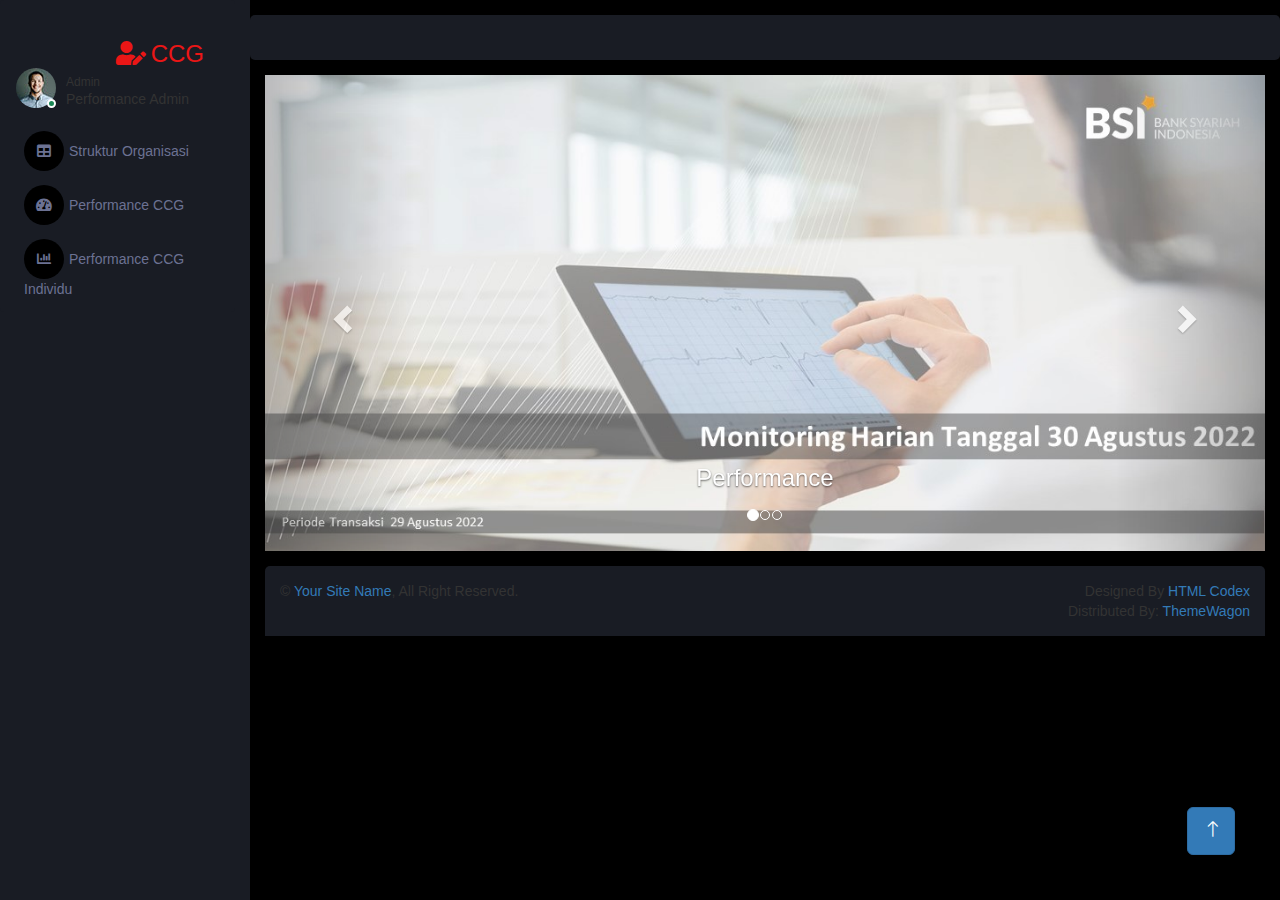
==== index.html @ 51011b2c "Edit" ====
<!DOCTYPE html>
<html lang="en">

<head>
    <meta charset="utf-8">
    <title>Customer Care Dashboard</title>
    <meta content="width=device-width, initial-scale=1.0" name="viewport">
    <meta content="" name="keywords">
    <meta content="" name="description">

    <!-- Favicon -->
    <link href="img/favicon.ico" rel="icon">

    <!-- Google Web Fonts -->
    <link rel="preconnect" href="https://fonts.googleapis.com">
    <link rel="preconnect" href="https://fonts.gstatic.com" crossorigin>
    <link href="https://fonts.googleapis.com/css2?family=Open+Sans:wght@400;600&family=Roboto:wght@500;700&display=swap" rel="stylesheet"> 
    
    <!-- Icon Font Stylesheet -->
    <link href="https://cdnjs.cloudflare.com/ajax/libs/font-awesome/5.10.0/css/all.min.css" rel="stylesheet">
    <link href="https://cdn.jsdelivr.net/npm/bootstrap-icons@1.4.1/font/bootstrap-icons.css" rel="stylesheet">

    <!-- Libraries Stylesheet -->
    <link href="lib/owlcarousel/assets/owl.carousel.min.css" rel="stylesheet">
    <link href="lib/tempusdominus/css/tempusdominus-bootstrap-4.min.css" rel="stylesheet" />

    <!-- Customized Bootstrap Stylesheet -->
    <link href="css/bootstrap.min.css" rel="stylesheet">

    <!-- Template Stylesheet -->
    <link href="css/style.css" rel="stylesheet">
    <title>Bootstrap Example</title>
    <meta charset="utf-8">
    <meta name="viewport" content="width=device-width, initial-scale=1">
    <link rel="stylesheet" href="https://maxcdn.bootstrapcdn.com/bootstrap/3.4.1/css/bootstrap.min.css">
    <script src="https://ajax.googleapis.com/ajax/libs/jquery/3.6.0/jquery.min.js"></script>
    <script src="https://maxcdn.bootstrapcdn.com/bootstrap/3.4.1/js/bootstrap.min.js"></script>
</head>

<body>
    <div class="container-fluid position-relative d-flex p-0">
        <!-- Spinner Start -->
        <div id="spinner" class="show bg-dark position-fixed translate-middle w-100 vh-100 top-50 start-50 d-flex align-items-center justify-content-center">
            <div class="spinner-border text-primary" style="width: 3rem; height: 3rem;" role="status">
                <span class="sr-only">Loading...</span>
            </div>
        </div>
        <!-- Spinner End -->


        <!-- Sidebar Start -->
        <div class="sidebar pe-4 pb-3">
            <nav class="navbar bg-secondary navbar-dark">
                <a href="index.html" class="navbar-brand mx-4 mb-3">
                    <h3 class="text-primary"><i class="fa fa-user-edit me-2"></i>CCG</h3>
                </a>
                <div class="d-flex align-items-center ms-4 mb-4">
                    <div class="position-relative">
                        <img class="rounded-circle" src="img/user.jpg" alt="" style="width: 40px; height: 40px;">
                        <div class="bg-success rounded-circle border border-2 border-white position-absolute end-0 bottom-0 p-1"></div>
                    </div>
                    <div class="ms-3">
                        <h6 class="mb-0">Admin</h6>
                        <span>Performance Admin</span>
                    </div>
                </div>
                <div class="navbar-nav w-100">
                    <a href="struktur.html" class="nav-item nav-link"><i class="fa fa-table me-2"></i>Struktur Organisasi</a>
                    <a href="index.html" class="nav-item nav-link"><i class="fa fa-tachometer-alt me-2"></i>Performance CCG</a>
                    <a href="performance.html" class="nav-item nav-link"><i class="fa fa-chart-bar me-2"></i>Performance CCG Individu</a>                                        
                </div>
            </nav>
        </div>
        <!-- Sidebar End -->


        <!-- Content Start -->
        <div class="content">                
            <!-- Sales Chart Start -->
            <div class="container-fluid pt-4 px-4">
                <div class="row g-4">                    
                        <div class="bg-secondary text-center rounded p-4">
                            <div class="d-flex align-items-center justify-content-between mb-4">
                                <!-- <h6 class="mb-0">Performance</h6>
                                <a href="">Show All</a> -->
                            </div>                                                                                
                            <!-- <img class="" src="img/Pengaduan1.jpeg" alt="" style="width: 1300px; height: 600px;"> -->
                        </div>                                                                                          
                </div>                
            </div>                                                
            <!-- Sales Chart End -->                

            <div class="container-fluid pt-4 px-4">                
                <div id="myCarousel" class="carousel slide" data-ride="carousel">
                <!-- Indicators -->
                <ol class="carousel-indicators">
                    <li data-target="#myCarousel" data-slide-to="0" class="active"></li>
                    <li data-target="#myCarousel" data-slide-to="1"></li>
                    <li data-target="#myCarousel" data-slide-to="2"></li>
                </ol>

                <!-- Wrapper for slides -->
                <div class="carousel-inner">              
                    <div class="item active">
                    <img src="img/Pengaduan1.JPG" alt="Performance">
                    <div class="carousel-caption">
                        <h3>Performance</h3>                        
                    </div>
                    </div>              
                    <div class="item">
                    <img src="img/Pengaduan2.JPG" alt="Performance">
                    <div class="carousel-caption">
                        <h3>Performance</h3>                        
                    </div>
                    </div>                  
                    <div class="item">
                    <img src="img/Pengaduan3.JPG" alt="Performance">
                    <div class="carousel-caption">
                        <h3>Performance</h3>                        
                    </div>
                    </div>
                    <div class="item">
                    <img src="img/Pengaduan4.JPG" alt="Performance">
                    <div class="carousel-caption">
                        <h3>Performance</h3>                        
                    </div>
                    </div>
                    <div class="item">
                    <img src="img/Pengaduan5.JPG" alt="Performance">
                    <div class="carousel-caption">
                        <h3>Performance</h3>                        
                    </div>
                    </div>
                    <div class="item">
                    <img src="img/Pengaduan6.JPG" alt="Performance">
                    <div class="carousel-caption">
                        <h3>Performance</h3>                        
                    </div>
                    </div>
                    <div class="item">
                    <img src="img/Pengaduan7.JPG" alt="Performance">
                    <div class="carousel-caption">
                        <h3>Performance</h3>                        
                    </div>
                    </div>                    
                </div>              
                <!-- Left and right controls -->
                <a class="left carousel-control" href="#myCarousel" data-slide="prev">
                    <span class="glyphicon glyphicon-chevron-left"></span>
                    <span class="sr-only">Previous</span>
                </a>
                <a class="right carousel-control" href="#myCarousel" data-slide="next">
                    <span class="glyphicon glyphicon-chevron-right"></span>
                    <span class="sr-only">Next</span>
                </a>
                </div>
            </div>

            <!--<div class="container-fluid pt-4 px-4">                
                <div id="myCarousel" class="carousel slide" data-ride="carousel">
                <!-- Indicators -->
               <!-- <ol class="carousel-indicators">
                    <li data-target="#myCarousel" data-slide-to="0" class="active"></li>
                    <li data-target="#myCarousel" data-slide-to="1"></li>
                    <li data-target="#myCarousel" data-slide-to="2"></li>
                </ol>

                <!-- Wrapper for slides -->
                <!--<div class="carousel-inner">              
                    <div class="item active">
                    <img src="img/Pengaduan1.jpeg" alt="Performance" style="width:100%;">
                    <div class="carousel-caption">
                        <h3>Performance</h3>                        
                    </div>
                    </div>              
                    <div class="item">
                    <img src="img/Pengaduan2.jpeg" alt="Performance" style="width:100%;">
                    <div class="carousel-caption">
                        <h3>Performance</h3>                        
                    </div>
                    </div>                  
                    <div class="item">
                    <img src="img/Pengaduan3.jpeg" alt="Performance" style="width:100%;">
                    <div class="carousel-caption">
                        <h3>Performance</h3>                        
                    </div>
                    </div>
                
                </div>              
                <!-- Left and right controls -->
                <!--<a class="left carousel-control" href="#myCarousel" data-slide="prev">
                    <span class="glyphicon glyphicon-chevron-left"></span>
                    <span class="sr-only">Previous</span>
                </a>
                <a class="right carousel-control" href="#myCarousel" data-slide="next">
                    <span class="glyphicon glyphicon-chevron-right"></span>
                    <span class="sr-only">Next</span>
                </a>
                </div>
            </div>

            <!-- Footer Start -->
            <div class="container-fluid pt-4 px-4">
                <div class="bg-secondary rounded-top p-4">
                    <div class="row">
                        <div class="col-12 col-sm-6 text-center text-sm-start">
                            &copy; <a href="#">Your Site Name</a>, All Right Reserved. 
                        </div>
                        <div class="col-12 col-sm-6 text-center text-sm-end">
                            <!--/*** This template is free as long as you keep the footer author’s credit link/attribution link/backlink. If you'd like to use the template without the footer author’s credit link/attribution link/backlink, you can purchase the Credit Removal License from "https://htmlcodex.com/credit-removal". Thank you for your support. ***/-->
                            Designed By <a href="https://htmlcodex.com">HTML Codex</a>
                            <br>Distributed By: <a href="https://themewagon.com" target="_blank">ThemeWagon</a>
                        </div>
                    </div>
                </div>
            </div>
            <!-- Footer End -->        
        </div>

        
            <!-- Content End -->


        <!-- Back to Top -->
        <a href="#" class="btn btn-lg btn-primary btn-lg-square back-to-top"><i class="bi bi-arrow-up"></i></a>
    </div>

    <!-- JavaScript Libraries -->
    <script src="https://code.jquery.com/jquery-3.4.1.min.js"></script>
    <script src="https://cdn.jsdelivr.net/npm/bootstrap@5.0.0/dist/js/bootstrap.bundle.min.js"></script>
    <script src="lib/chart/chart.min.js"></script>
    <script src="lib/easing/easing.min.js"></script>
    <script src="lib/waypoints/waypoints.min.js"></script>
    <script src="lib/owlcarousel/owl.carousel.min.js"></script>
    <script src="lib/tempusdominus/js/moment.min.js"></script>
    <script src="lib/tempusdominus/js/moment-timezone.min.js"></script>
    <script src="lib/tempusdominus/js/tempusdominus-bootstrap-4.min.js"></script>

    <!-- Template Javascript -->
    <script src="js/main.js"></script>
</body>

</html>
---- css/style.css ----
/********** Template CSS **********/
:root {
    --primary: #EB1616;
    --secondary: #191C24;
    --light: #6C7293;
    --dark: #000000;
}

.back-to-top {
    position: fixed;
    display: none;
    right: 45px;
    bottom: 45px;
    z-index: 99;
}


/*** Spinner ***/
#spinner {
    opacity: 0;
    visibility: hidden;
    transition: opacity .5s ease-out, visibility 0s linear .5s;
    z-index: 99999;
}

#spinner.show {
    transition: opacity .5s ease-out, visibility 0s linear 0s;
    visibility: visible;
    opacity: 1;
}


/*** Button ***/
.btn {
    transition: .5s;
}

.btn-square {
    width: 38px;
    height: 38px;
}

.btn-sm-square {
    width: 32px;
    height: 32px;
}

.btn-lg-square {
    width: 48px;
    height: 48px;
}

.btn-square,
.btn-sm-square,
.btn-lg-square {
    padding: 0;
    display: inline-flex;
    align-items: center;
    justify-content: center;
    font-weight: normal;
    border-radius: 50px;
}


/*** Layout ***/
.sidebar {
    position: fixed;
    top: 0;
    left: 0;
    bottom: 0;
    width: 250px;
    height: 100vh;
    overflow-y: auto;
    background: var(--secondary);
    transition: 0.5s;
    z-index: 999;
}

.content {
    margin-left: 250px;
    min-height: 100vh;
    background: var(--dark);
    transition: 0.5s;
}

@media (min-width: 992px) {
    .sidebar {
        margin-left: 0;
    }

    .sidebar.open {
        margin-left: -250px;
    }

    .content {
        width: calc(100% - 250px);
    }

    .content.open {
        width: 100%;
        margin-left: 0;
    }
}

@media (max-width: 991.98px) {
    .sidebar {
        margin-left: -250px;
    }

    .sidebar.open {
        margin-left: 0;
    }

    .content {
        width: 100%;
        margin-left: 0;
    }
}


/*** Navbar ***/
.sidebar .navbar .navbar-nav .nav-link {
    padding: 7px 20px;
    color: var(--light);
    font-weight: 500;
    border-left: 3px solid var(--secondary);
    border-radius: 0 30px 30px 0;
    outline: none;
}

.sidebar .navbar .navbar-nav .nav-link:hover,
.sidebar .navbar .navbar-nav .nav-link.active {
    color: var(--primary);
    background: var(--dark);
    border-color: var(--primary);
}

.sidebar .navbar .navbar-nav .nav-link i {
    width: 40px;
    height: 40px;
    display: inline-flex;
    align-items: center;
    justify-content: center;
    background: var(--dark);
    border-radius: 40px;
}

.sidebar .navbar .navbar-nav .nav-link:hover i,
.sidebar .navbar .navbar-nav .nav-link.active i {
    background: var(--secondary);
}

.sidebar .navbar .dropdown-toggle::after {
    position: absolute;
    top: 15px;
    right: 15px;
    border: none;
    content: "\f107";
    font-family: "Font Awesome 5 Free";
    font-weight: 900;
    transition: .5s;
}

.sidebar .navbar .dropdown-toggle[aria-expanded=true]::after {
    transform: rotate(-180deg);
}

.sidebar .navbar .dropdown-item {
    padding-left: 25px;
    border-radius: 0 30px 30px 0;
    color: var(--light);
}

.sidebar .navbar .dropdown-item:hover,
.sidebar .navbar .dropdown-item.active {
    background: var(--dark);
}

.content .navbar .navbar-nav .nav-link {
    margin-left: 25px;
    padding: 12px 0;
    color: var(--light);
    outline: none;
}

.content .navbar .navbar-nav .nav-link:hover,
.content .navbar .navbar-nav .nav-link.active {
    color: var(--primary);
}

.content .navbar .sidebar-toggler,
.content .navbar .navbar-nav .nav-link i {
    width: 40px;
    height: 40px;
    display: inline-flex;
    align-items: center;
    justify-content: center;
    background: var(--dark);
    border-radius: 40px;
}

.content .navbar .dropdown-item {
    color: var(--light);
}

.content .navbar .dropdown-item:hover,
.content .navbar .dropdown-item.active {
    background: var(--dark);
}

.content .navbar .dropdown-toggle::after {
    margin-left: 6px;
    vertical-align: middle;
    border: none;
    content: "\f107";
    font-family: "Font Awesome 5 Free";
    font-weight: 900;
    transition: .5s;
}

.content .navbar .dropdown-toggle[aria-expanded=true]::after {
    transform: rotate(-180deg);
}

@media (max-width: 575.98px) {
    .content .navbar .navbar-nav .nav-link {
        margin-left: 15px;
    }
}


/*** Date Picker ***/
.bootstrap-datetimepicker-widget.bottom {
    top: auto !important;
}

.bootstrap-datetimepicker-widget .table * {
    border-bottom-width: 0px;
}

.bootstrap-datetimepicker-widget .table th {
    font-weight: 500;
}

.bootstrap-datetimepicker-widget.dropdown-menu {
    padding: 10px;
    border-radius: 2px;
}

.bootstrap-datetimepicker-widget table td.active,
.bootstrap-datetimepicker-widget table td.active:hover {
    background: var(--primary);
}

.bootstrap-datetimepicker-widget table td.today::before {
    border-bottom-color: var(--primary);
}


/*** Testimonial ***/
.progress .progress-bar {
    width: 0px;
    transition: 2s;
}


/*** Testimonial ***/
.testimonial-carousel .owl-dots {
    margin-top: 24px;
    display: flex;
    align-items: flex-end;
    justify-content: center;
}

.testimonial-carousel .owl-dot {
    position: relative;
    display: inline-block;
    margin: 0 5px;
    width: 15px;
    height: 15px;
    border: 5px solid var(--primary);
    border-radius: 15px;
    transition: .5s;
}

.testimonial-carousel .owl-dot.active {
    background: var(--dark);
    border-color: var(--primary);
}
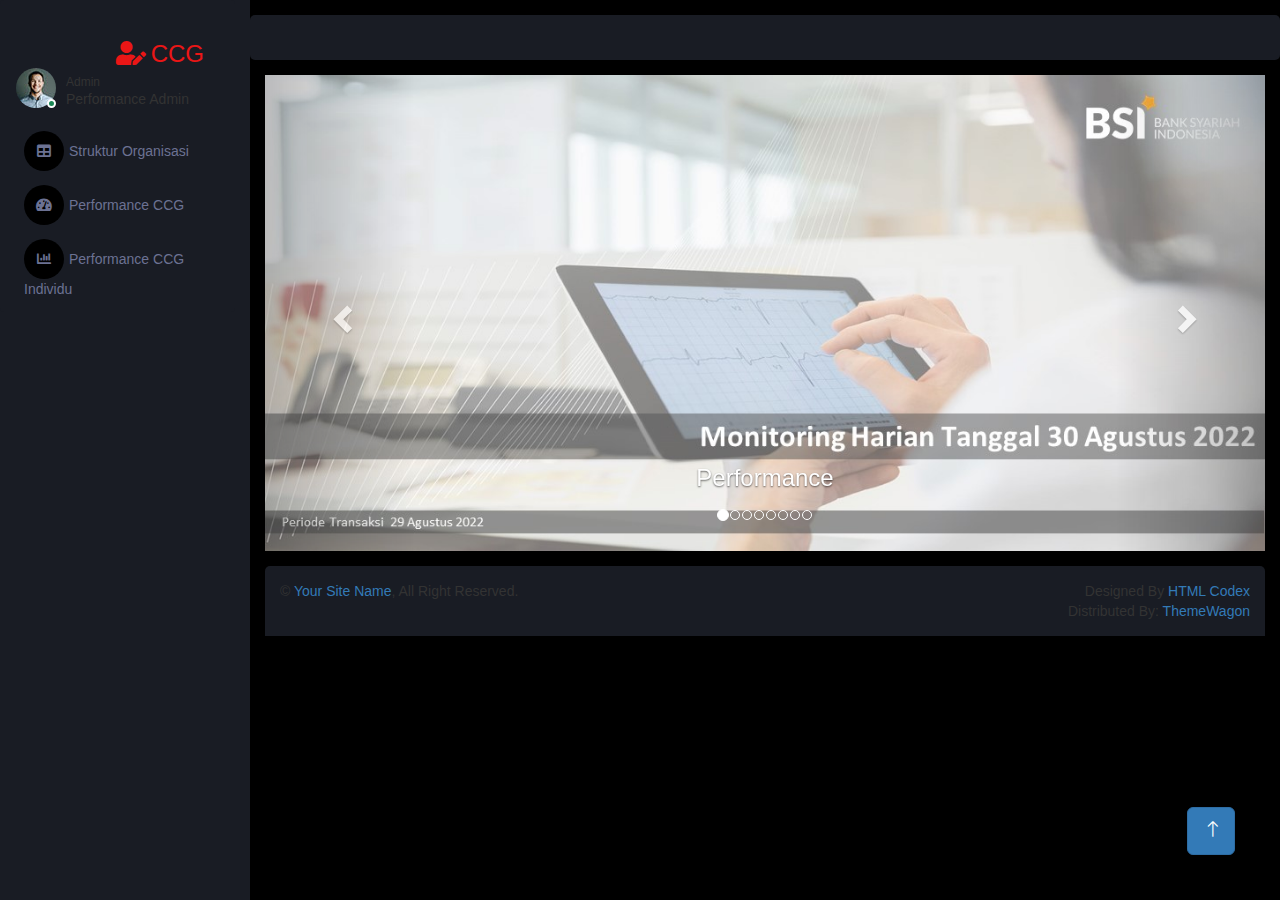
==== commit 1f421db5: "Update index.html" ====
--- a/index.html
+++ b/index.html
@@ -97,6 +97,11 @@
                     <li data-target="#myCarousel" data-slide-to="0" class="active"></li>
                     <li data-target="#myCarousel" data-slide-to="1"></li>
                     <li data-target="#myCarousel" data-slide-to="2"></li>
+                    <li data-target="#myCarousel" data-slide-to="3"></li>
+                    <li data-target="#myCarousel" data-slide-to="4"></li>
+                    <li data-target="#myCarousel" data-slide-to="5"></li>
+                    <li data-target="#myCarousel" data-slide-to="6"></li>
+                    <li data-target="#myCarousel" data-slide-to="7"></li>                
                 </ol>
 
                 <!-- Wrapper for slides -->
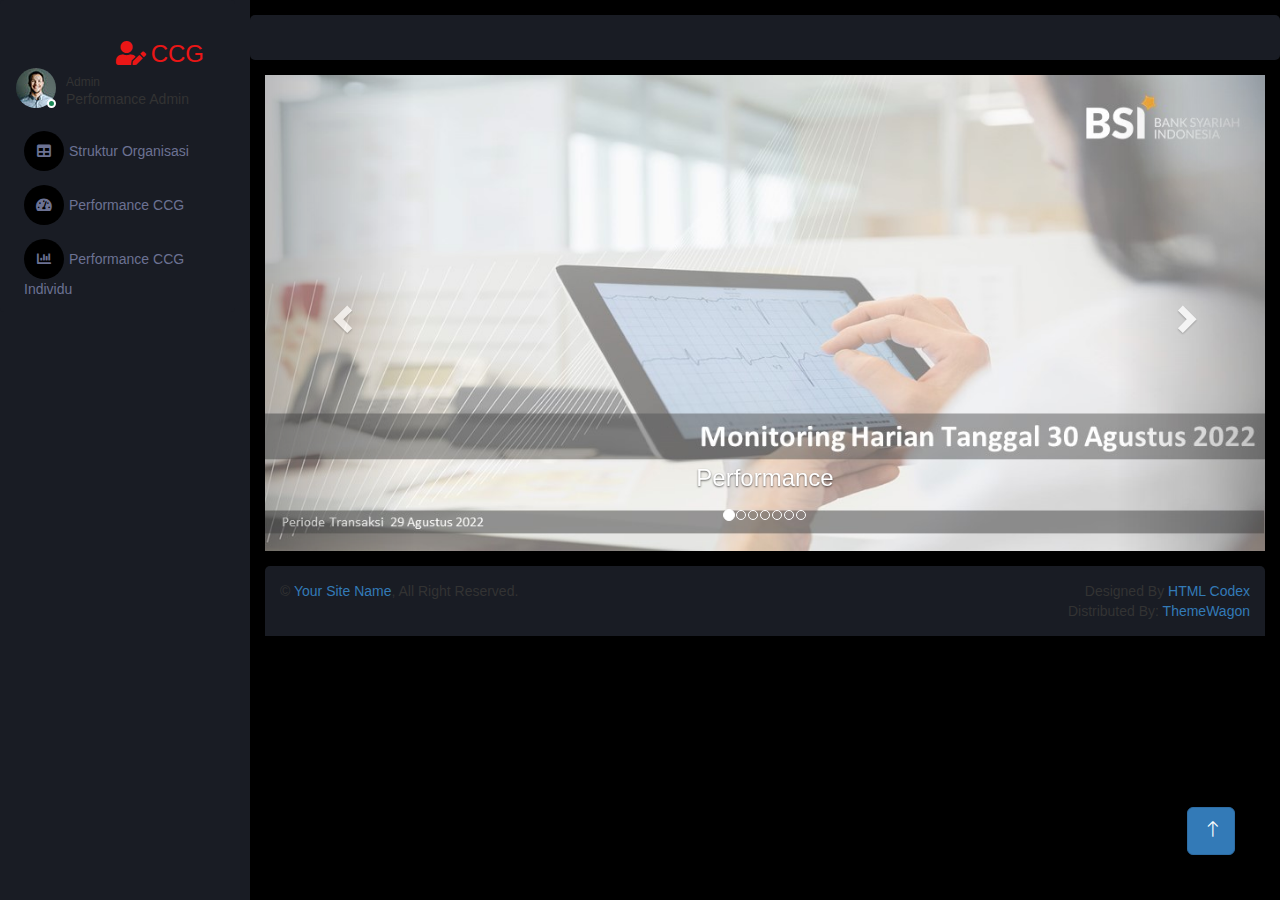
==== commit f687fbe2: "Update index.html" ====
--- a/index.html
+++ b/index.html
@@ -100,8 +100,7 @@
                     <li data-target="#myCarousel" data-slide-to="3"></li>
                     <li data-target="#myCarousel" data-slide-to="4"></li>
                     <li data-target="#myCarousel" data-slide-to="5"></li>
-                    <li data-target="#myCarousel" data-slide-to="6"></li>
-                    <li data-target="#myCarousel" data-slide-to="7"></li>                
+                    <li data-target="#myCarousel" data-slide-to="6"></li>                                  
                 </ol>
 
                 <!-- Wrapper for slides -->
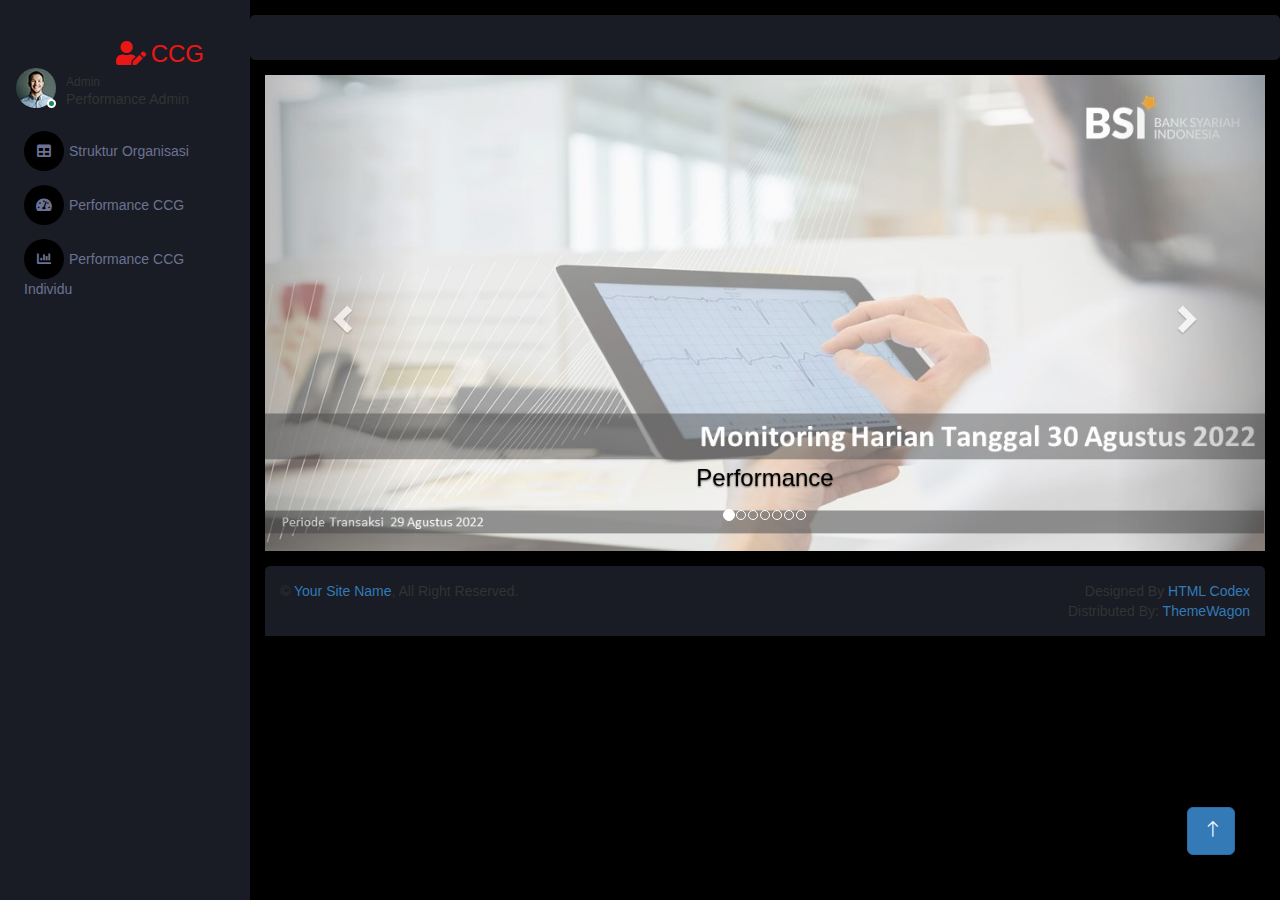
==== commit aea14dc6: "Update index.html" ====
--- a/index.html
+++ b/index.html
@@ -108,43 +108,43 @@
                     <div class="item active">
                     <img src="img/Pengaduan1.JPG" alt="Performance">
                     <div class="carousel-caption">
-                        <h3>Performance</h3>                        
+                        <h3 style="color: #000000;">Performance</h3>                      
                     </div>
                     </div>              
                     <div class="item">
                     <img src="img/Pengaduan2.JPG" alt="Performance">
                     <div class="carousel-caption">
-                        <h3>Performance</h3>                        
+                        <h3 style="color: #000000;">Performance</h3>                      
                     </div>
                     </div>                  
                     <div class="item">
                     <img src="img/Pengaduan3.JPG" alt="Performance">
                     <div class="carousel-caption">
-                        <h3>Performance</h3>                        
+                        <h3 style="color: #000000;">Performance</h3>                      
                     </div>
                     </div>
                     <div class="item">
                     <img src="img/Pengaduan4.JPG" alt="Performance">
                     <div class="carousel-caption">
-                        <h3>Performance</h3>                        
+                        <h3 style="color: #000000;">Performance</h3>                        
                     </div>
                     </div>
                     <div class="item">
                     <img src="img/Pengaduan5.JPG" alt="Performance">
                     <div class="carousel-caption">
-                        <h3>Performance</h3>                        
+                        <h3 style="color: #000000;">Performance</h3>                       
                     </div>
                     </div>
                     <div class="item">
                     <img src="img/Pengaduan6.JPG" alt="Performance">
                     <div class="carousel-caption">
-                        <h3>Performance</h3>                        
+                        <h3 style="color: #000000;">Performance</h3>                        
                     </div>
                     </div>
                     <div class="item">
                     <img src="img/Pengaduan7.JPG" alt="Performance">
                     <div class="carousel-caption">
-                        <h3>Performance</h3>                        
+                        <h3 style="color: #000000;">Performance</h3>                      
                     </div>
                     </div>                    
                 </div>              
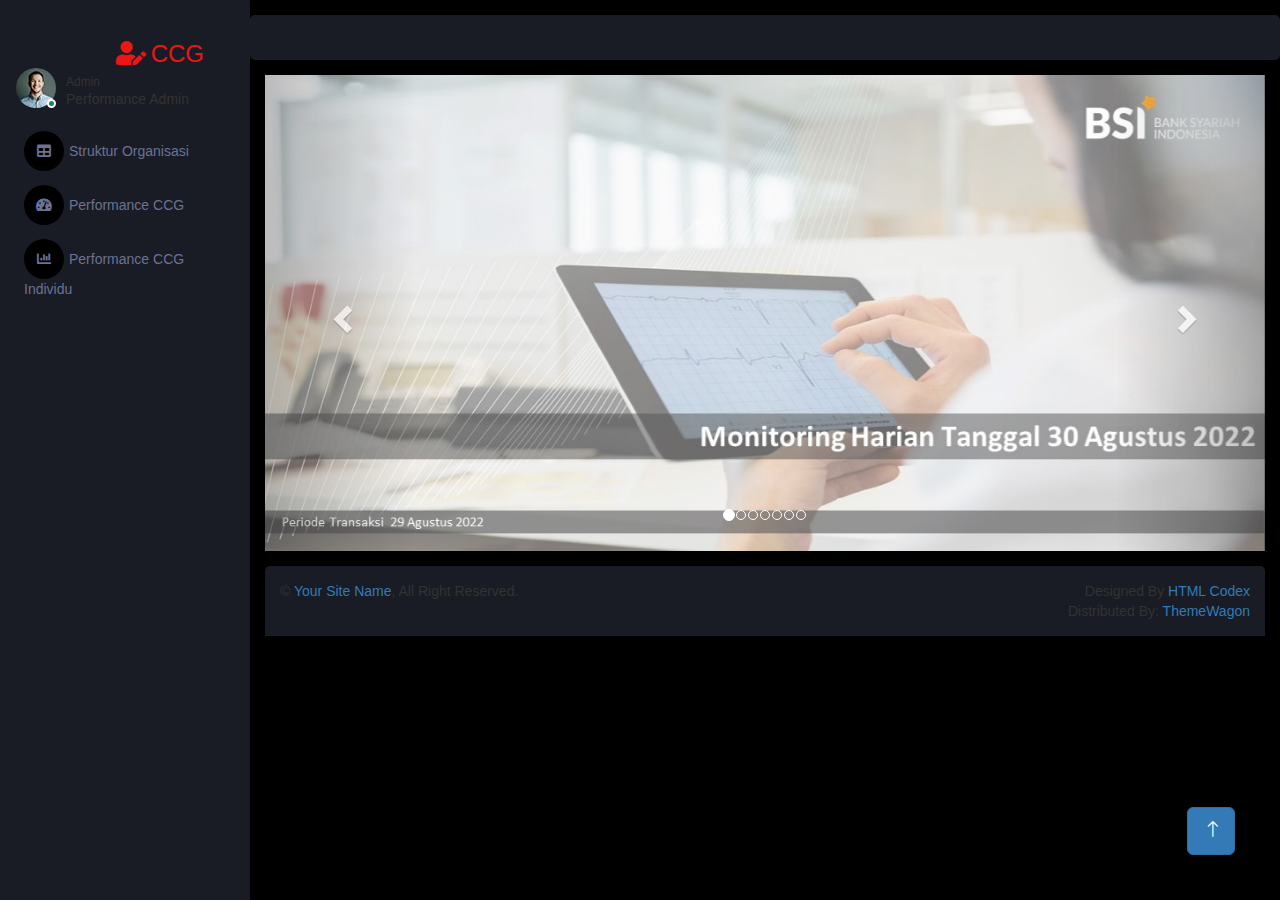
==== commit a199813f: "Update index.html" ====
--- a/index.html
+++ b/index.html
@@ -106,50 +106,29 @@
                 <!-- Wrapper for slides -->
                 <div class="carousel-inner">              
                     <div class="item active">
-                    <img src="img/Pengaduan1.JPG" alt="Performance">
-                    <div class="carousel-caption">
-                        <h3 style="color: #000000;">Performance</h3>                      
-                    </div>
+                    <img src="img/Pengaduan1.JPG" alt="Performance">                    
                     </div>              
                     <div class="item">
-                    <img src="img/Pengaduan2.JPG" alt="Performance">
-                    <div class="carousel-caption">
-                        <h3 style="color: #000000;">Performance</h3>                      
-                    </div>
+                    <img src="img/Pengaduan2.JPG" alt="Performance">                    
                     </div>                  
                     <div class="item">
-                    <img src="img/Pengaduan3.JPG" alt="Performance">
-                    <div class="carousel-caption">
-                        <h3 style="color: #000000;">Performance</h3>                      
-                    </div>
+                    <img src="img/Pengaduan3.JPG" alt="Performance">                    
                     </div>
                     <div class="item">
-                    <img src="img/Pengaduan4.JPG" alt="Performance">
-                    <div class="carousel-caption">
-                        <h3 style="color: #000000;">Performance</h3>                        
-                    </div>
+                    <img src="img/Pengaduan4.JPG" alt="Performance">                    
                     </div>
                     <div class="item">
-                    <img src="img/Pengaduan5.JPG" alt="Performance">
-                    <div class="carousel-caption">
-                        <h3 style="color: #000000;">Performance</h3>                       
-                    </div>
+                    <img src="img/Pengaduan5.JPG" alt="Performance">                  
                     </div>
                     <div class="item">
-                    <img src="img/Pengaduan6.JPG" alt="Performance">
-                    <div class="carousel-caption">
-                        <h3 style="color: #000000;">Performance</h3>                        
-                    </div>
+                    <img src="img/Pengaduan6.JPG" alt="Performance">                    
                     </div>
                     <div class="item">
-                    <img src="img/Pengaduan7.JPG" alt="Performance">
-                    <div class="carousel-caption">
-                        <h3 style="color: #000000;">Performance</h3>                      
-                    </div>
+                    <img src="img/Pengaduan7.JPG" alt="Performance">                    
                     </div>                    
                 </div>              
                 <!-- Left and right controls -->
-                <a class="left carousel-control" href="#myCarousel" data-slide="prev">
+                <a class="left carousel-control" href="#myCarousel" data-slide="prev"">
                     <span class="glyphicon glyphicon-chevron-left"></span>
                     <span class="sr-only">Previous</span>
                 </a>
@@ -158,50 +137,7 @@
                     <span class="sr-only">Next</span>
                 </a>
                 </div>
-            </div>
-
-            <!--<div class="container-fluid pt-4 px-4">                
-                <div id="myCarousel" class="carousel slide" data-ride="carousel">
-                <!-- Indicators -->
-               <!-- <ol class="carousel-indicators">
-                    <li data-target="#myCarousel" data-slide-to="0" class="active"></li>
-                    <li data-target="#myCarousel" data-slide-to="1"></li>
-                    <li data-target="#myCarousel" data-slide-to="2"></li>
-                </ol>
-
-                <!-- Wrapper for slides -->
-                <!--<div class="carousel-inner">              
-                    <div class="item active">
-                    <img src="img/Pengaduan1.jpeg" alt="Performance" style="width:100%;">
-                    <div class="carousel-caption">
-                        <h3>Performance</h3>                        
-                    </div>
-                    </div>              
-                    <div class="item">
-                    <img src="img/Pengaduan2.jpeg" alt="Performance" style="width:100%;">
-                    <div class="carousel-caption">
-                        <h3>Performance</h3>                        
-                    </div>
-                    </div>                  
-                    <div class="item">
-                    <img src="img/Pengaduan3.jpeg" alt="Performance" style="width:100%;">
-                    <div class="carousel-caption">
-                        <h3>Performance</h3>                        
-                    </div>
-                    </div>
-                
-                </div>              
-                <!-- Left and right controls -->
-                <!--<a class="left carousel-control" href="#myCarousel" data-slide="prev">
-                    <span class="glyphicon glyphicon-chevron-left"></span>
-                    <span class="sr-only">Previous</span>
-                </a>
-                <a class="right carousel-control" href="#myCarousel" data-slide="next">
-                    <span class="glyphicon glyphicon-chevron-right"></span>
-                    <span class="sr-only">Next</span>
-                </a>
-                </div>
-            </div>
+            </div>        
 
             <!-- Footer Start -->
             <div class="container-fluid pt-4 px-4">
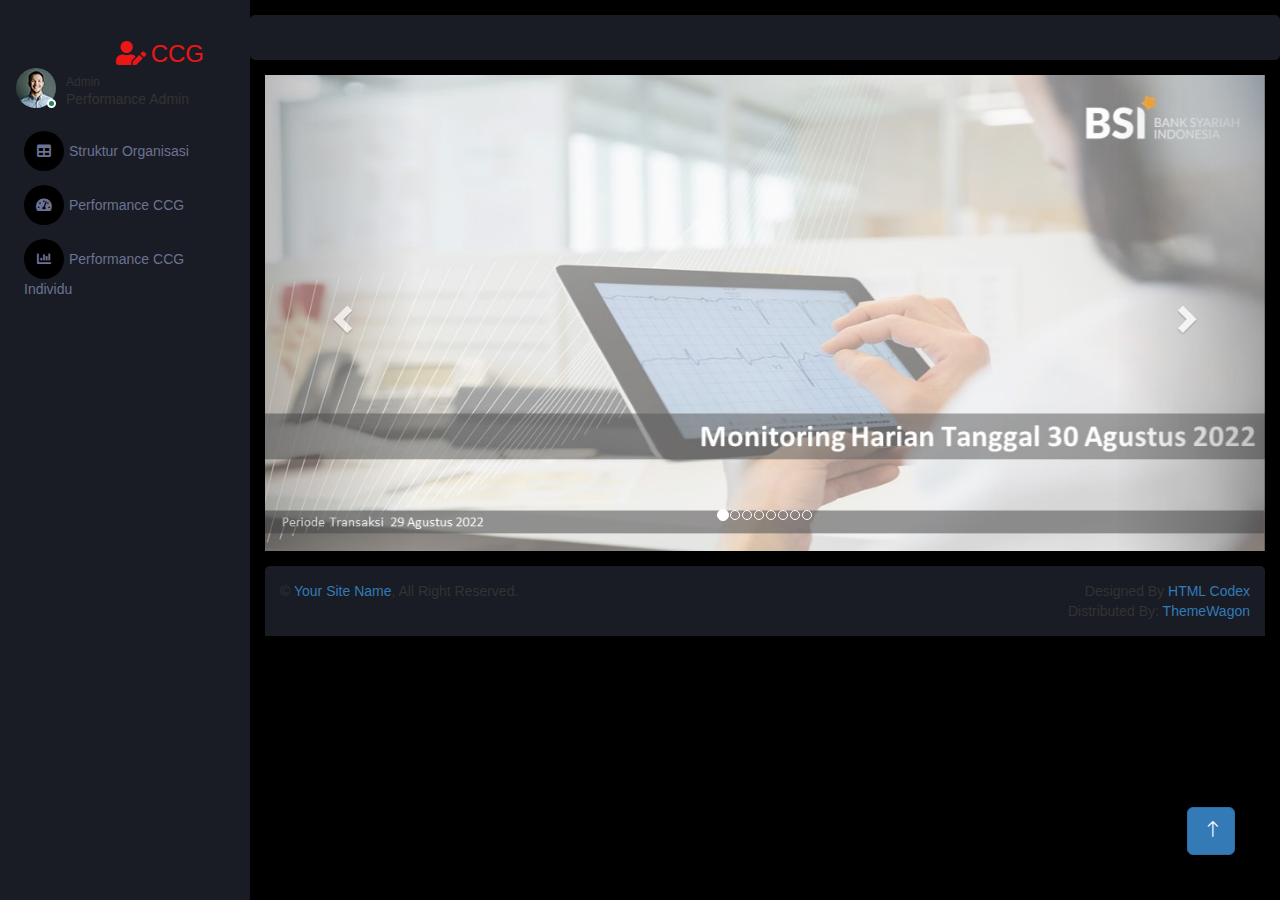
==== commit 7643c6fd: "Update index.html" ====
--- a/index.html
+++ b/index.html
@@ -100,7 +100,8 @@
                     <li data-target="#myCarousel" data-slide-to="3"></li>
                     <li data-target="#myCarousel" data-slide-to="4"></li>
                     <li data-target="#myCarousel" data-slide-to="5"></li>
-                    <li data-target="#myCarousel" data-slide-to="6"></li>                                  
+                    <li data-target="#myCarousel" data-slide-to="6"></li>
+                    <li data-target="#myCarousel" data-slide-to="7"></li>                                  
                 </ol>
 
                 <!-- Wrapper for slides -->
@@ -125,7 +126,10 @@
                     </div>
                     <div class="item">
                     <img src="img/Pengaduan7.JPG" alt="Performance">                    
-                    </div>                    
+                    </div> 
+                    <div class="item">
+                        <img src="img/Anggaran.jpeg" alt="Performance">                    
+                        </div>                   
                 </div>              
                 <!-- Left and right controls -->
                 <a class="left carousel-control" href="#myCarousel" data-slide="prev"">
